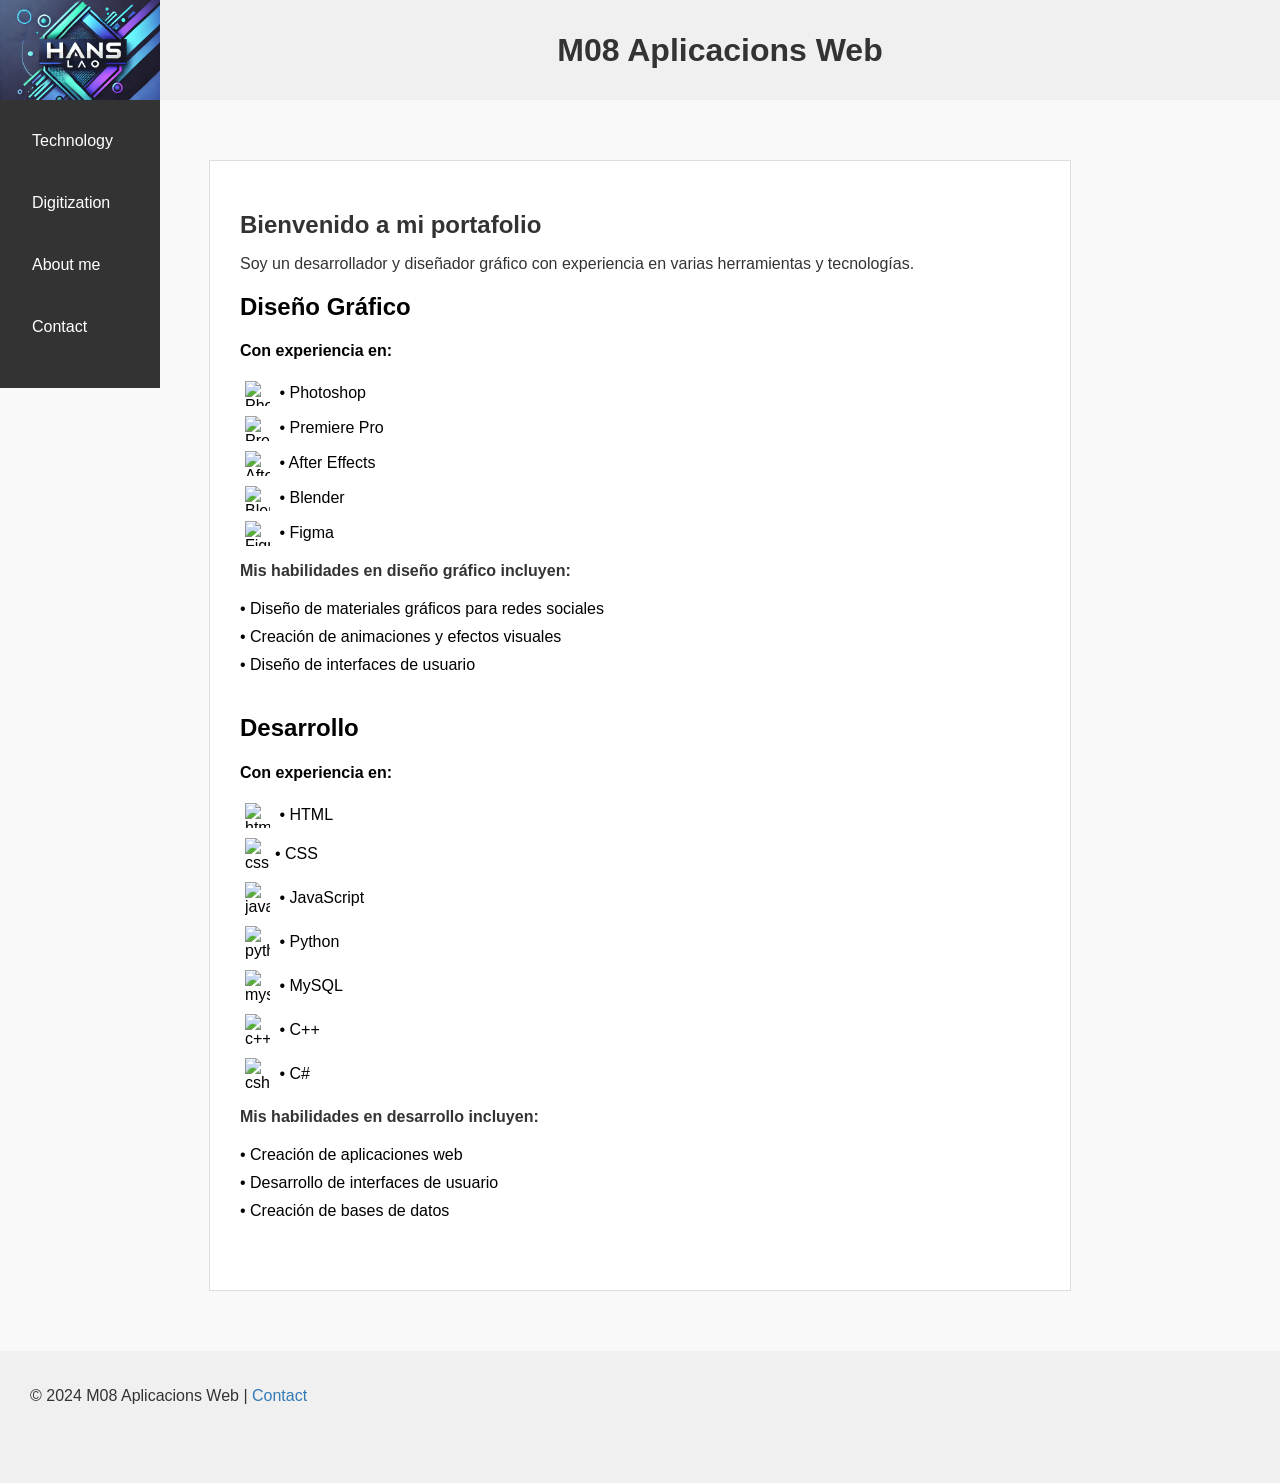
==== index.html @ 6187437f "first commit" ====
<!DOCTYPE html>
<html lang="es">
<head>
    <meta charset="UTF-8">
    <meta name="viewport" content="width=device-width, initial-scale=1.0">
    <title>Mi Portafolio</title>
    <link rel="stylesheet" href="styles.css">
    <link rel="stylesheet" href="https://cdnjs.cloudflare.com/ajax/libs/font-awesome/5.15.3/css/all.min.css" />
</head>
<body>
      <header>
        <div class="logo">
          <img src="logo.png" alt="Logo">
        </div>
        <nav class="menu-container">
            <ul class="menu-horizontal">
              <li>
                <a href="-">Technology</a>
                <ul class="submenu">
                  <li><a href="THE SUBSTRACTION GAME/technology.html">The Substraction Game</a></li>
                  <li><a href="#">Task 1</a></li>
                  <li><a href="#">Task 2</a></li>
                </ul>
              </li>
              <li>
                <a href="#">Digitization</a>
                <ul class="submenu">
                  <li><a href="PROVA 1/prova1.html">Prova 1</a></li>
                  <li><a href="PROVA 2/prova2.html">Prova 2</a></li>
                  <li><a href="PROVA 3/prova3.html">Prova 3</a></li>
                  <li><a href="LLISTES/llistes1.html">Llistes 1</a></li>      
                </ul>
              </li>
              <li><a href="#">About me</a></li>
              <li><a href="CONTACT/contact.html">Contact</a></li>
            </ul>
          </nav>
          <h1 style="margin: 0 auto; display: block; text-align: center;">M08 Aplicacions Web</h1>
      </header>
    <main>
        <section class="container">
            <h1>Bienvenido a mi portafolio</h1>
            <p>Soy un desarrollador y diseñador gráfico con experiencia en varias herramientas y tecnologías.</p>
            <section class="design-graphic">
                <h2>Diseño Gráfico</h2>
                <h4>Con experiencia en:</h4>
                <ul>
                    <li><img src="https://i.imgur.com/JzSi4zJ.png" alt="Photoshop" style="width: 25px; height: 25px; display: inline-block; vertical-align: middle; margin: 0 5px;"> • Photoshop</li>
                    <li><img src="https://i.imgur.com/53u4iOh.png" alt="Premiere Pro" style="width: 25px; height: 25px; display: inline-block; vertical-align: middle; margin: 0 5px;"> • Premiere Pro</li>                        
                    <li><img src="https://i.ibb.co/LPGm3Sp/after-effects.png" alt="After Effects" style="width: 25px; height: 25px; display: inline-block; vertical-align: middle; margin: 0 5px;"> • After Effects</li>
                    <li><img src="https://i.ibb.co/mHbXh8R/blender.png" alt="Blender" style="width: 25px; height: 25px; display: inline-block; vertical-align: middle; margin: 0 5px;"> • Blender</li>                        
                    <li><img src="https://i.ibb.co/PWhFxfb/fimga.webp" alt="Figma" style="width: 25px; height: 25px; display: inline-block; vertical-align: middle; margin: 0 5px;"> • Figma</li>                    
                </ul>
                <p><strong>Mis habilidades en diseño gráfico incluyen:</strong></p>
                <ul>
                    <li>• Diseño de materiales gráficos para redes sociales</li>
                    <li>• Creación de animaciones y efectos visuales</li>
                    <li>• Diseño de interfaces de usuario</li>
                </ul>
            </section>
            
            <section class="development">
                <h2>Desarrollo</h2>
                <h4>Con experiencia en:</h4>
                <ul>
                    <li><img src="https://i.ibb.co/wJrQ3Ph/html.png" alt="html" style="width: 25px; height: 25px; display: inline-block; vertical-align: middle; margin: 0 5px;"> • HTML</li>
                    <li><img src="https://i.ibb.co/54h74bf/css.png" alt="css" style="width: 25px; display: inline-block; vertical-align: middle; margin: 0 5px; object-fit: contain;">• CSS</li>
                    <li><img src="https://i.ibb.co/4pcQbZY/javascript.png" alt="javascript" style="width: 25px; display: inline-block; vertical-align: middle; margin: 0 5px; object-fit: contain;"> • JavaScript</li>
                    <li><img src="https://i.ibb.co/4MkcJKD/python.png" alt="python"  style="width: 25px; display: inline-block; vertical-align: middle; margin: 0 5px; object-fit: contain;"> • Python</li>
                    <li><img src="https://i.ibb.co/wrMvrC3/mysql.png"alt="mysql" style="width: 25px; display: inline-block; vertical-align: middle; margin: 0 5px; object-fit: contain;"> • MySQL</li>
                    <li><img src="https://i.ibb.co/xg4Z1Rj/c++.png"alt="c++" style="width: 25px; display: inline-block; vertical-align: middle; margin: 0 5px; object-fit: contain;"> • C++</li>
                    <li><img src="https://i.ibb.co/WpmX9NB/csharp.png"alt="csharp" style="width: 25px; display: inline-block; vertical-align: middle; margin: 0 5px; object-fit: contain;"> • C#</li>
                </ul>
                <p><strong>Mis habilidades en desarrollo incluyen:</strong></p>
                <ul>
                    <li>• Creación de aplicaciones web </li>
                    <li>• Desarrollo de interfaces de usuario</li>
                    <li>• Creación de bases de datos</li>
                </ul>
            </section>
        </section>
    </main>
    <footer>
        <p>&copy; 2024 M08 Aplicacions Web |  <a href="contact.html">Contact</a></p>
        <br>
        <p></p>

    </footer>
</body>
</html>
---- styles.css ----
/* Estilos globales */

body {
  font-family: 'Open Sans', sans-serif;
  background-color: #f9f9f9;
  margin: 0;
  padding: 0;
}


h1, h3, h5 {
  color: #333;
  margin-bottom: 10px;
}

header h1.title-centered {
  text-align: center;
  margin: 0 auto; /* Centrar horizontalmente */
  display: flex;
  justify-content: center;
  align-items: center; /* Centrar verticalmente */
  height: 100%; /* Opcional, para que el título ocupe todo el alto del contenedor */
}

.title-centered {
  display: flex;
  justify-content: center; /* Centra el elemento horizontalmente */
  align-items: center; /* Centra el elemento verticalmente */
  width: 100%;
}

p {
  color: #333333;
  margin-bottom: 20px;
}

a {
  text-decoration: none;
  color: #337ab7;
  transition: color 0.2s ease;
}

a:hover {
  color: #23527c;
}

/* Estilos para la cabecera */

header {
  width: 100%;
  height: 100px;
  padding: 0;
  display: flex;
  justify-content: center; /* Centra horizontalmente todo el contenido del header */
  align-items: center;
  background-color: #f0f0f0;
}

header h1 {
  text-align: center;
  margin: 0 auto; /* Centrar el título */
}

.logo {
  width: 160px;
  height: 100%;
  margin: 0;
  padding: 0;
  display: flex;
  justify-content: center;
  align-items: center;
}

.logo img {
  width: 100%;
  height: 100%;
  object-fit: cover;
}

.logo-container {
  position: relative;
  margin-bottom: 0px; /* Agrega un margen inferior para separar del contenido */
}

.titulo {
  font-size: 14px;
  font-weight: bold;
  margin-left: 50px;
}

nav {
  background-color: #333;
  font-size: 14px;
  padding: 20px;
  display: block;
  width: 140px; /* or a fixed width, e.g., 180px */
  position: fixed;
  top: 100px; /* or a specific value, e.g., 100px */
  left: 0;
  z-index: 1;
}

nav ul {
  list-style: none;
  margin: 0;
  padding: 0;
}

nav li {
  margin-bottom: 10px; /* Espacio entre los items del menú */
}

nav a {
  color: #fff;
  text-decoration: none;
}

nav ul li {
  display: block; /* Hacemos que cada item del menú se muestre en una línea */
}

nav ul li a {
  display: block; /* Hacemos que cada enlace del menú se muestre en una línea */
  padding: 10px; /* Agregamos padding a los enlaces del menúme */
}
/* Estilos para pantallas con ancho de 1360px o menos */
@media (max-width: 1360px) {
  nav ul li a {
    font-size: 16px; /* Reducir tamaño de fuente del menú */
    padding: 12px; /* Reducir padding del menú */
  }
  .menu-horizontal > li ul.submenu {
    padding: 6px; /* Reducir padding del submenu */
    min-width: 90px; /* Reducir ancho mínimo del submenu */
  }
  .menu-horizontal > li ul.submenu li a {
    padding: 6px; /* Reducir padding del submenu */
  }
  nav {
    background-color: #333;
    font-size: 14px;
    padding: 20px;
    display: block;
    width: 140px; /* Ancho del menu desplegable, 180px */
    position: fixed;
    top: 100px; /* Distancia desde del header al menu 100px */
    left: 0;
    z-index: 1;
  }
}

.menu-container {
  position: fixed;
  top: 100px;
  left: 0;
  width: 120px; /* Opcional, para que el contenedor del menú ocupe toda la anchura de la pantalla */
  z-index: 999; /* Opcional, para que el contenedor del menú se muestre encima de otros elementos */
}

.menu-horizontal > li {
  position: relative;
  margin-bottom: 20px;
}

.menu-horizontal > li > ul.submenu {
  position: absolute;
  top: -15px;
  left: 113%;
  background-color: #1b1b1b;
  border: 1px solid #1b1b1b;
  padding: 5px;
  display: none;
}

.menu-horizontal > li ul.submenu {
  position: absolute;
  top: -40%;
  left: 112%;
  background-color: #5e5e5e;
  border: 0px solid #ddd;
  padding: 10px; /* Aumentamos el padding para dar más espacio */
  min-width: 160px; /* Aumentamos el ancho mínimo para que se vea más amplio */
}
.menu-horizontal > li:hover > ul.submenu {
  display: block;  /* Mostramos el submenu solo cuando el usuario esté en la área de activación */
}

.menu-horizontal > li > ul.submenu li {
  display: block;
  margin-bottom: 10px;
}
.menu-horizontal > li:hover::after {
  content: "";
  position: absolute;
  top: 0;
  right: -20px; /* Creamos un área de activación hacia la derecha */
  width: 20px;
  height: 100%;
  background-color: transparent; /* No mostramos nada en esta área */
}
.menu-horizontal > li > ul.submenu li a {
  display: block;
  width: 100%;
  text-align: left;
  padding: 10px;
  border-bottom: 1px solid #ddd;
}

.menu-horizontal > li > ul.submenu li a:hover {
  background-color: #5e5e5e;
  padding: 8px 
}

/* Estilos para el contenido */

.container {
  max-width: 800px;
  margin: 60px auto;
  padding: 30px;
  background-color: #fff;
  border: 1px solid #ddd;
  box-shadow: 0 
}
/* Estilos para la sección de diseño gráfico */

.design-graphic {
  margin-bottom: 40px;
}

.design-graphic ul {
  list-style: none;
  padding: 0;
  margin: 0;
}

.design-graphic li {
  margin-bottom: 10px;
}

.design-graphic i {
  margin-right: 10px;
}

/* Estilos para la sección de desarrollo */

.development {
  margin-bottom: 40px;
}

.development ul {
  list-style: none;
  padding: 0;
  margin: 0;
}

.development li {
  margin-bottom: 10px;
}

.development i {
  margin-right: 10px;
}

/* Estilos para el pie de página */

footer {
  background-color: #f0f0f0;
  padding: 20px 30px; /* 20px de padding superior e inferior, 30px de padding izquierdo y derecho */
}
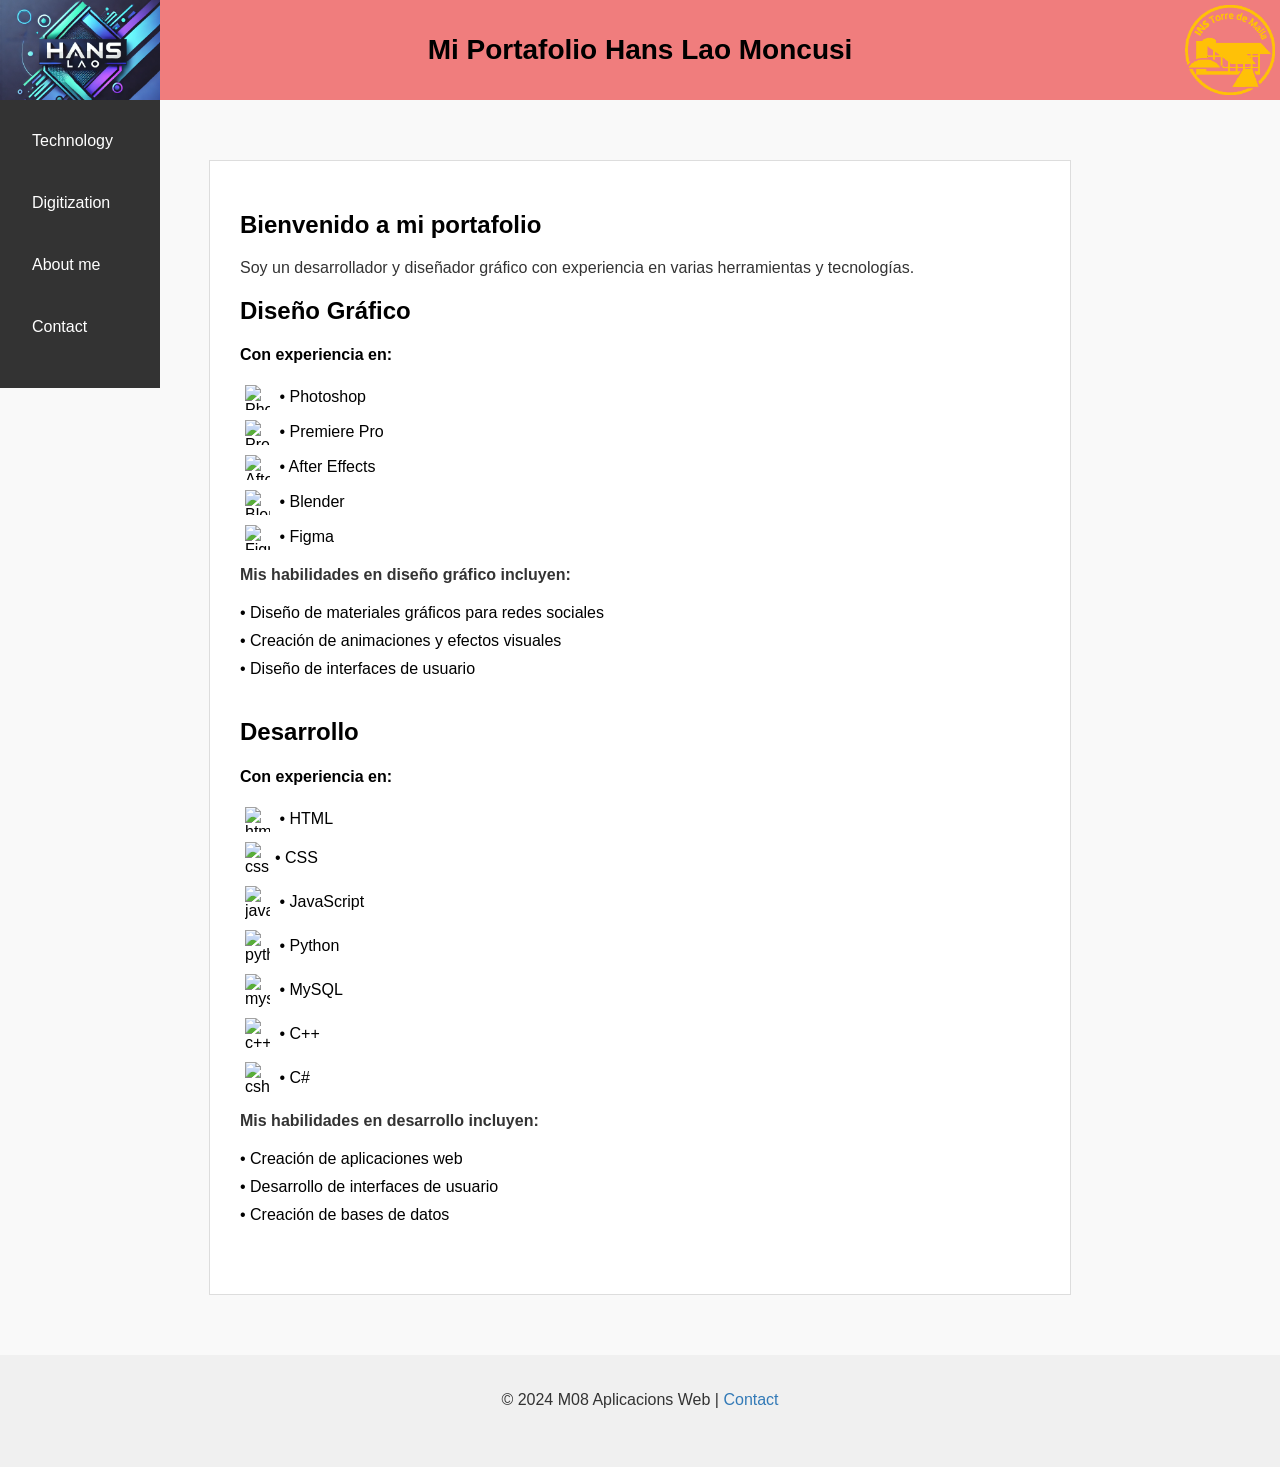
==== commit 762f6b6b: "1st Commit" ====
--- a/index.html
+++ b/index.html
@@ -3,39 +3,37 @@
 <head>
     <meta charset="UTF-8">
     <meta name="viewport" content="width=device-width, initial-scale=1.0">
-    <title>Mi Portafolio</title>
+    <link rel="icon" type="image/x-icon" href="../TEST 2/ICONOS/favicon.ico">
+    <title>Portafolio HansLM</title>
     <link rel="stylesheet" href="styles.css">
     <link rel="stylesheet" href="https://cdnjs.cloudflare.com/ajax/libs/font-awesome/5.15.3/css/all.min.css" />
 </head>
 <body>
       <header>
         <div class="logo">
-          <img src="logo.png" alt="Logo">
+          <img src="logo.png" alt="HansLM">
         </div>
         <nav class="menu-container">
             <ul class="menu-horizontal">
               <li>
                 <a href="-">Technology</a>
                 <ul class="submenu">
-                  <li><a href="THE SUBSTRACTION GAME/technology.html">The Substraction Game</a></li>
+                  <li><a href="THE SUBSTRACTION GAME/technology.html" target="_blank">The Substraction Game</a></li>
                   <li><a href="#">Task 1</a></li>
                   <li><a href="#">Task 2</a></li>
                 </ul>
               </li>
               <li>
-                <a href="#">Digitization</a>
-                <ul class="submenu">
-                  <li><a href="PROVA 1/prova1.html">Prova 1</a></li>
-                  <li><a href="PROVA 2/prova2.html">Prova 2</a></li>
-                  <li><a href="PROVA 3/prova3.html">Prova 3</a></li>
-                  <li><a href="LLISTES/llistes1.html">Llistes 1</a></li>      
-                </ul>
+                <a href="DIGITIZATION/digitization.html" target="_blank">Digitization</a>
               </li>
               <li><a href="#">About me</a></li>
-              <li><a href="CONTACT/contact.html">Contact</a></li>
+              <li><a href="CONTACT/contact.html" target="_blank">Contact</a></li>
             </ul>
           </nav>
-          <h1 style="margin: 0 auto; display: block; text-align: center;">M08 Aplicacions Web</h1>
+          <div class="logo logo-derecho">
+            <img id="logo-derecho" src="instorredemalla.png" alt="Instorredemalla">
+          </div>
+          <h1>Mi Portafolio Hans Lao Moncusi</h1>
       </header>
     <main>
         <section class="container">
@@ -81,10 +79,8 @@
         </section>
     </main>
     <footer>
-        <p>&copy; 2024 M08 Aplicacions Web |  <a href="contact.html">Contact</a></p>
+        <p>&copy; 2024 M08 Aplicacions Web |  <a href="contact.html" target="_blank">Contact</a></p>
         <br>
-        <p></p>
-
     </footer>
 </body>
-</html>+</html>
--- a/styles.css
+++ b/styles.css
@@ -7,28 +7,13 @@
   padding: 0;
 }
 
-
-h1, h3, h5 {
+ h1 {
+  text-align: left !important;
+}
+
+h3, h5 {
   color: #333;
-  margin-bottom: 10px;
-}
-
-header h1.title-centered {
-  text-align: center;
-  margin: 0 auto; /* Centrar horizontalmente */
-  display: flex;
-  justify-content: center;
-  align-items: center; /* Centrar verticalmente */
-  height: 100%; /* Opcional, para que el título ocupe todo el alto del contenedor */
-}
-
-.title-centered {
-  display: flex;
-  justify-content: center; /* Centra el elemento horizontalmente */
-  align-items: center; /* Centra el elemento verticalmente */
-  width: 100%;
-}
-
+}
 p {
   color: #333333;
   margin-bottom: 20px;
@@ -47,28 +32,31 @@
 /* Estilos para la cabecera */
 
 header {
-  width: 100%;
+  position: relative;
+  display: flex;
+  justify-content: space-between;
+  align-items: center;
   height: 100px;
-  padding: 0;
-  display: flex;
-  justify-content: center; /* Centra horizontalmente todo el contenido del header */
-  align-items: center;
-  background-color: #f0f0f0;
+  background-color: #F07D7D;
 }
 
 header h1 {
+  position: absolute;
+  top: 50%;
+  left: 50%;
+  transform: translate(-50%, -50%);
+  margin: 0;
+  padding: 20px 30px;
   text-align: center;
-  margin: 0 auto; /* Centrar el título */
+  background-color: transparent;
+  font-size: 28px;
+  max-width: calc(100% - 200px); /* Ajustado para un solo logo */
 }
 
 .logo {
   width: 160px;
   height: 100%;
-  margin: 0;
-  padding: 0;
-  display: flex;
-  justify-content: center;
-  align-items: center;
+  position: relative;
 }
 
 .logo img {
@@ -77,6 +65,19 @@
   object-fit: cover;
 }
 
+#logo-derecho {
+  width: 90px;
+  height: 90px;
+  margin-top: 5px;
+  margin-left: 65px;
+}
+
+#logo-derecho img {
+  width: 100px;
+  height: 100px;
+  object-fit: cover;
+}
+
 .logo-container {
   position: relative;
   margin-bottom: 0px; /* Agrega un margen inferior para separar del contenido */
@@ -85,7 +86,6 @@
 .titulo {
   font-size: 14px;
   font-weight: bold;
-  margin-left: 50px;
 }
 
 nav {
@@ -266,4 +266,6 @@
 footer {
   background-color: #f0f0f0;
   padding: 20px 30px; /* 20px de padding superior e inferior, 30px de padding izquierdo y derecho */
-}+  text-align: center;
+}
+
